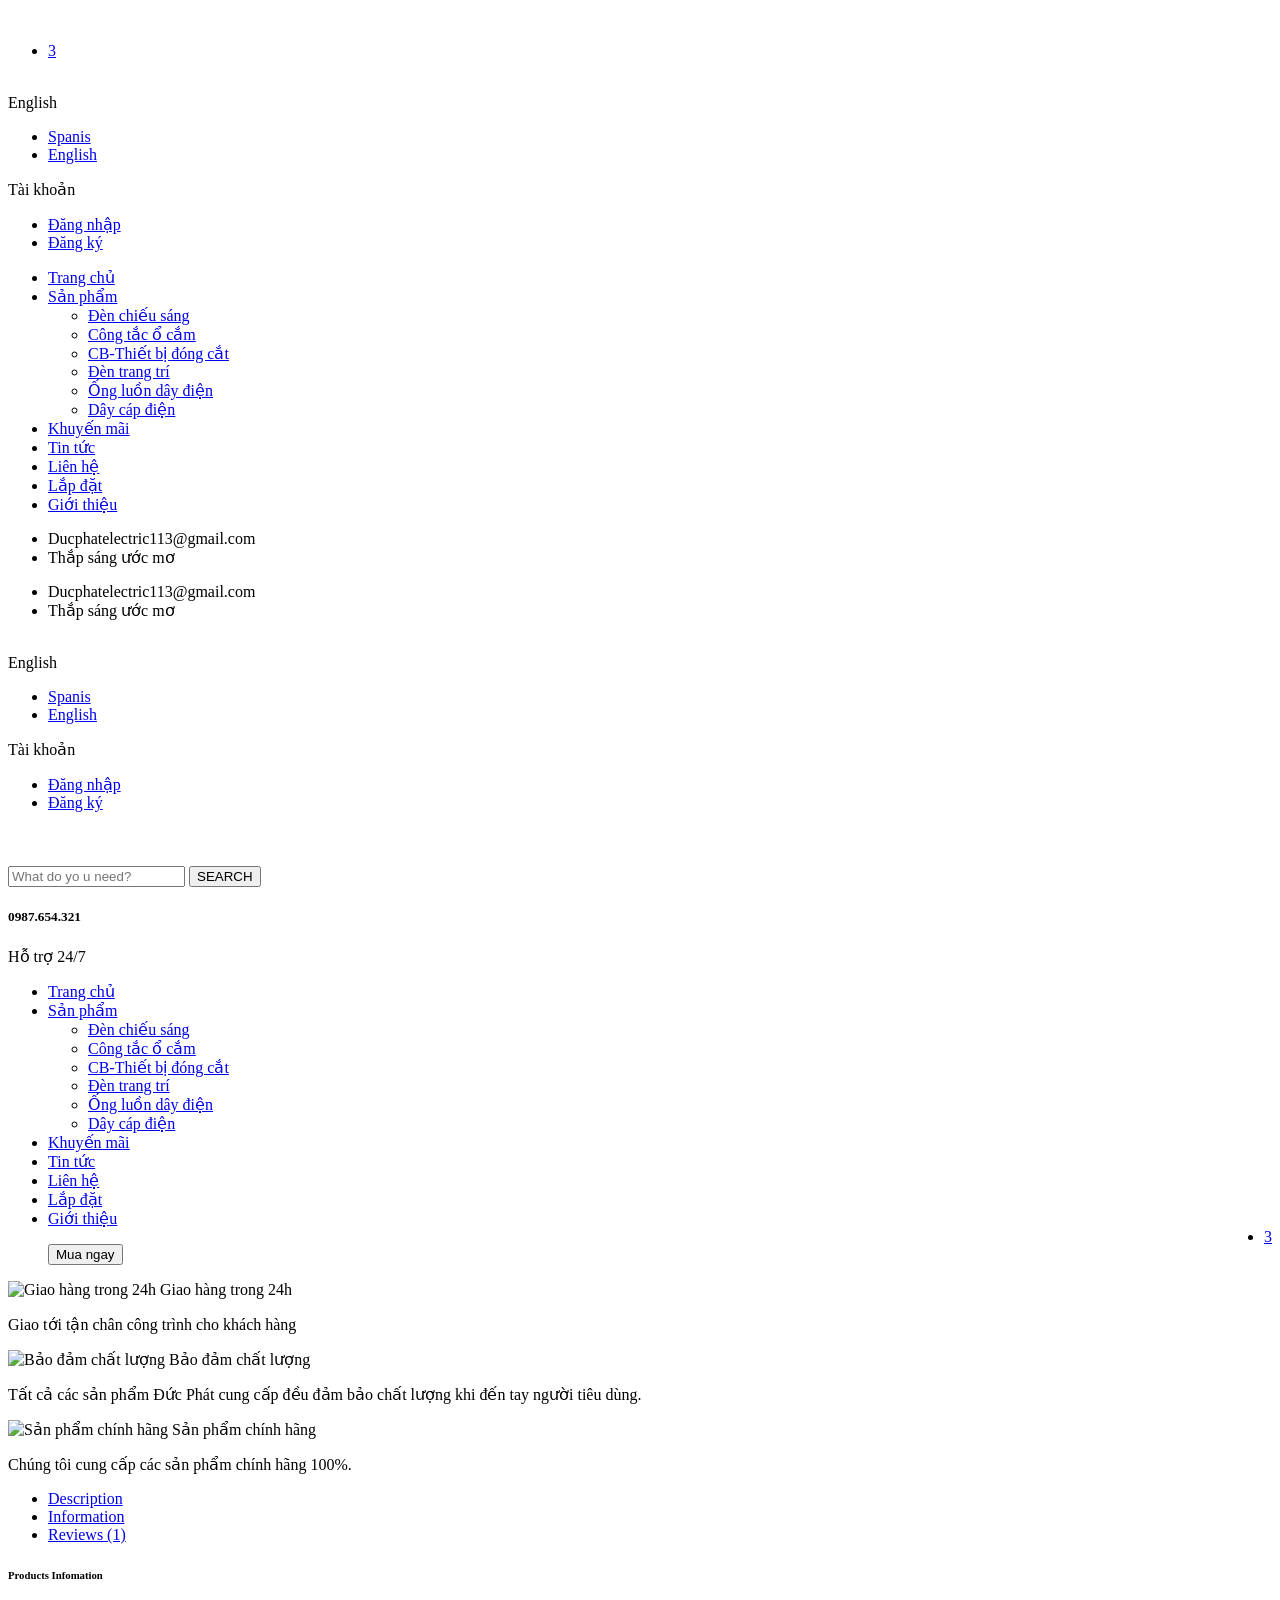
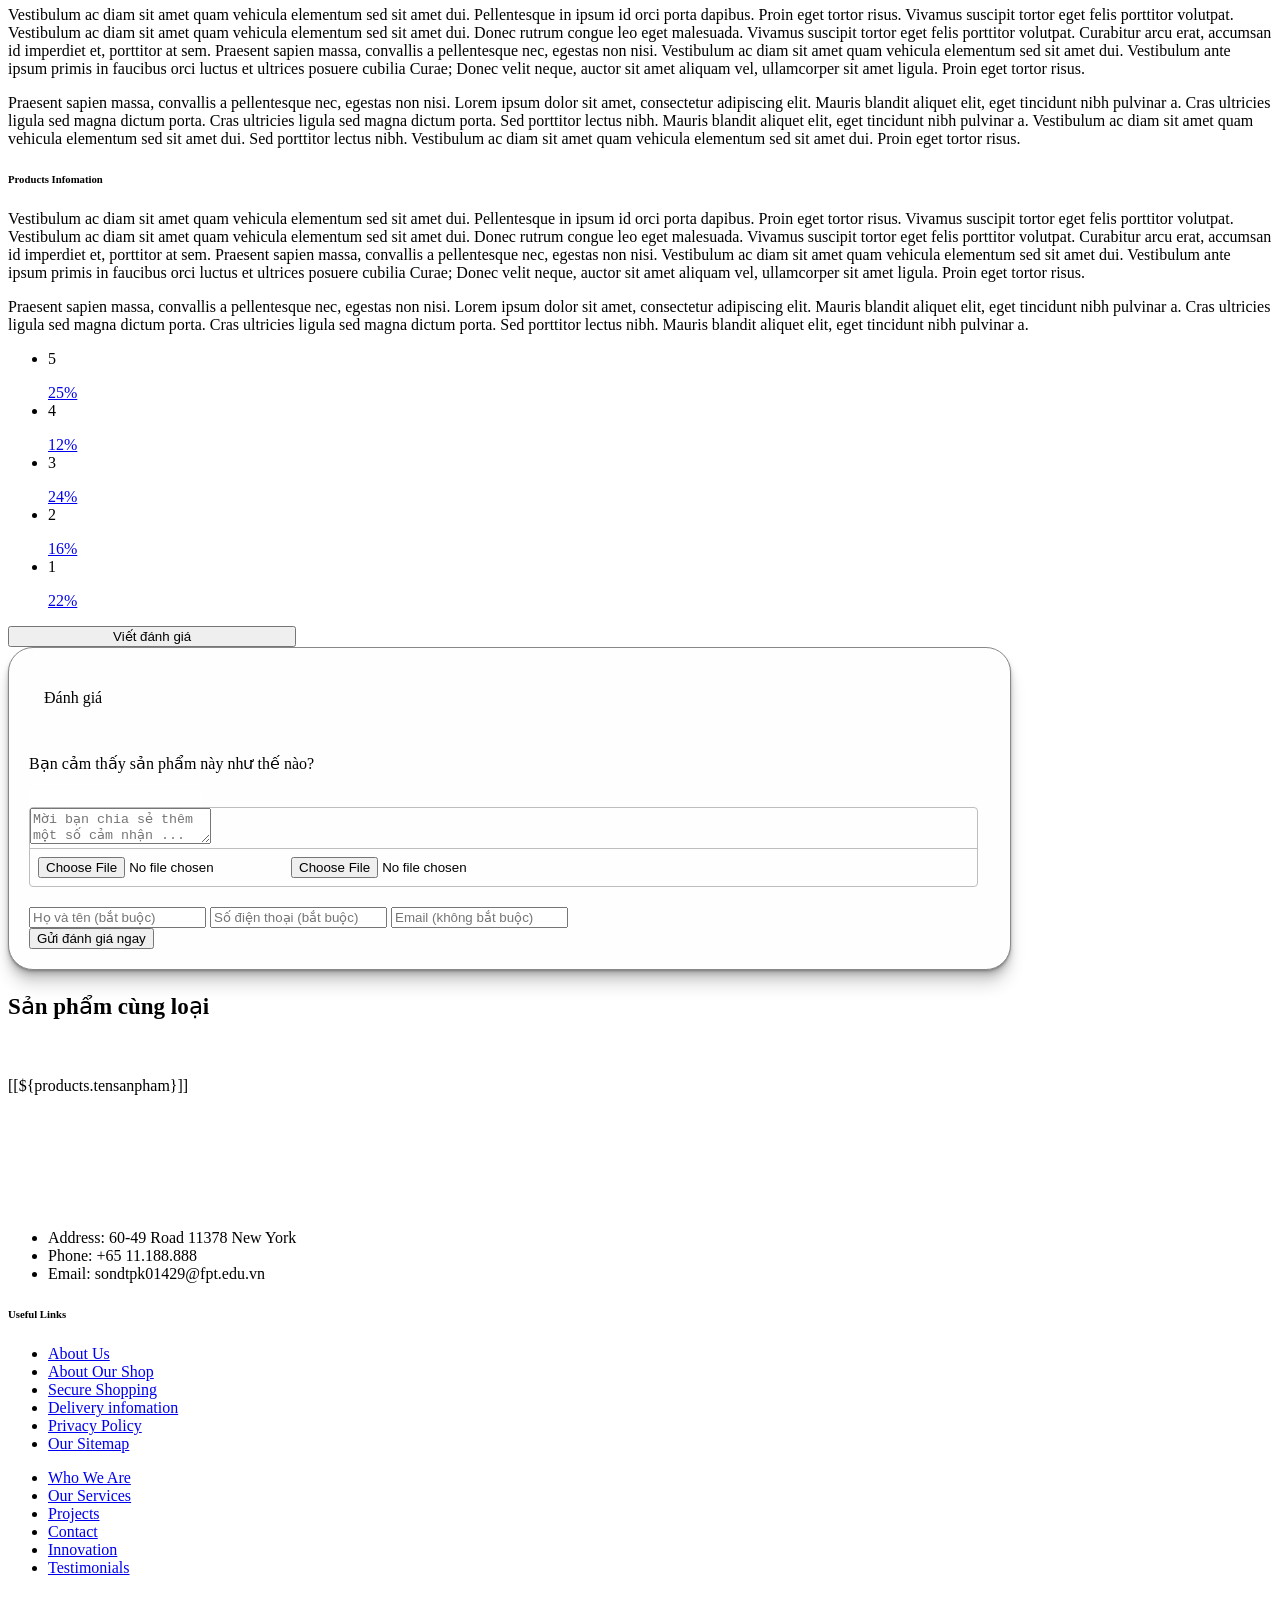
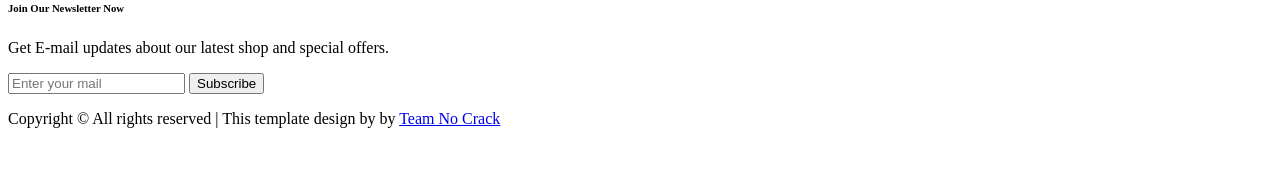
==== src/main/resources/templates/demo.html @ dddcaa91 "Initial commit" ====
<!DOCTYPE html>
<html lang="en" xmlns:th="http://www.thymeleaf.org">
<head>
<meta charset="UTF-8">
<meta name="viewport" content="width=device-width, initial-scale=1.0">
<title>Đức Phát | Thiết bị điện</title>
<link rel="stylesheet" href="/asset/css/bootstrap.min.css"
	type="text/css" />
<link rel="stylesheet" href="/asset/css/font-awesome.min.css"
	type="text/css" />
<link rel="stylesheet" href="/asset/css/elegant-icons.css"
	type="text/css" />
<link rel="stylesheet" href="/asset/css/nice-select.css" type="text/css" />
<link rel="stylesheet" href="/asset/css/jquery-ui.min.css"
	type="text/css" />
<link rel="stylesheet" href="/asset/css/owl.carousel.min.css"
	type="text/css" />
<link rel="stylesheet" href="/asset/css/slicknav.min.css"
	type="text/css" />
<link rel="stylesheet" href="/asset/css/style.css" type="text/css" />
<link rel="stylesheet" href="/asset/css/chitietsp.css" />
<link rel="stylesheet" href="/asset/css/slideshow.css" />
<link rel="stylesheet" href="/asset/css/modalhide.css" />
<link rel="stylesheet" href="/asset/css/index.css" />
<script
	src="https://cdnjs.cloudflare.com/ajax/libs/jquery/3.2.1/jquery.min.js"></script>
<script
	src="https://cdnjs.cloudflare.com/ajax/libs/popper.js/1.0.8/popper.min.js"></script>

<script src="/asset/js/chitietsp.js"></script>

<link rel="stylesheet"
	href="https://cdnjs.cloudflare.com/ajax/libs/rateYo/2.3.2/jquery.rateyo.min.css">
<style>
div.gio-hang {
	display: none; /* Ẩn Mặc Định */
	position: fixed;
	z-index: 1021;
	padding-top: 100px; /* Vị trí của modal */
	left: 0;
	top: 0;
	width: 100%;
	height: 100%;
	overflow: auto; /* thiết lập scroll khi cần thiết */
	background-color: rgb(0, 0, 0);
	background-color: rgba(0, 0, 0, 0.4);
}
/* Nội Dung Modal */
.modal-content {
	background-color: #fefefe;
	margin: auto;
	padding: 20px;
	border: 1px solid #888;
	width: 80%;
	box-shadow: 0 1px 1px rgba(0, 0, 0, 0.12), 0 2px 2px rgba(0, 0, 0, 0.12),
		0 4px 4px rgba(0, 0, 0, 0.12), 0 8px 8px rgba(0, 0, 0, 0.12), 0 16px
		16px rgba(0, 0, 0, 0.12);
	border-radius: 25px;
}
/* Nút Đóng Modal */
.close {
	position: absolute;
	right: 8px;
	top: 0px;
	font-size: 30px;
	font-weight: bold;
}

.close:hover, .close:focus {
	color: #000;
	text-decoration: none;
	cursor: pointer;
}

.btn-continue {
	border: none;
}

.bookrating {
	border: none;
}

.nameProdrew {
	font-size: 23px;
	font-weight: 500;
}

.imageRew {
	width: 100px;
}

.textarea {
	border: 1px solid #bdbdbd;
	border-radius: 4px;
	margin-right: 12px;
	margin-bottom: 20px;
}

.textarea-bottom {
	border-top: 1px solid #bdbdbd;
	font-size: 0;
	padding: 8px 8px;
}

.read-assess__top {
	padding: 5px 10px 15px 15px;
}

.comment-btn__item {
	width: 30%;
}

.box-border {
	width: 76%;
}
</style>


</head>
<body>

	<!-- Humberger Begin -->
	<div class="humberger__menu__overlay"></div>
	<div class="humberger__menu__wrapper">
		<div class="humberger__menu__logo">
			<a href="#"><img src="/asset/img/logo.png" alt="" /></a>
		</div>
		<div class="humberger__menu__cart">
			<ul>
				<li><a href="./giohang.html"><i class="fa fa-shopping-bag"></i>
						<span>3</span></a></li>
			</ul>
		</div>
		<div class="humberger__menu__widget">
			<div class="header__top__right__language">
				<img src="/asset/img/language.png" alt="" />
				<div>English</div>
				<span class="arrow_carrot-down"></span>
				<ul>
					<li><a href="#">Spanis</a></li>
					<li><a href="#">English</a></li>
				</ul>
			</div>
			<div class="header__top__right__language">
				<div>
					<i class="fa fa-user"></i> Tài khoản
				</div>
				<span class="arrow_carrot-down"></span>
				<ul>
					<li><a href="/login">Đăng nhập</a></li>
					<li><a href="/register">Đăng ký</a></li>
				</ul>
			</div>
		</div>
		<nav class="humberger__menu__nav mobile-menu">
			<ul>
				<li class="active"><a href="/">Trang chủ</a></li>
				<li><a href="./product.html">Sản phẩm</a>
					<ul class="header__menu__dropdown">
						<li><a href="./shop-details.html">Đèn chiếu sáng</a></li>
						<li><a href="./shoping-cart.html">Công tắc ổ cắm</a></li>
						<li><a href="./checkout.html">CB-Thiết bị đóng cắt</a></li>
						<li><a href="./blog-details.html">Đèn trang trí</a></li>
						<li><a href="./blog-details.html">Ống luồn dây điện</a></li>
						<li><a href="./blog-details.html">Dây cáp điện</a></li>
					</ul></li>
				<li><a href="./blog.html">Khuyến mãi</a></li>
				<li><a href="./tintuc.html">Tin tức</a></li>
				<li><a href="./contact.html">Liên hệ</a></li>
				<li><a href="./blog-details.html">Lắp đặt</a></li>
				<li><a href="./blog-details.html">Giới thiệu</a></li>
			</ul>
		</nav>
		<div id="mobile-menu-wrap"></div>
		<div class="header__top__right__social">
			<a href="#"><i class="fa fa-facebook"></i></a> <a href="#"><i
				class="fa fa-twitter"></i></a> <a href="#"><i class="fa fa-linkedin"></i></a>
			<a href="#"><i class="fa fa-pinterest-p"></i></a>
		</div>
		<div class="humberger__menu__contact">
			<ul>
				<li><i class="fa fa-envelope"></i>Ducphatelectric113@gmail.com</li>
				<li>Thắp sáng ước mơ</li>
			</ul>
		</div>
	</div>
	<!-- Humberger End -->

	<!-- Header Section Begin -->
	<header class="header">
		<div class="header___top">
			<div class="container">
				<div class="row">
					<div class="col-lg-6 col-md-6">
						<div class="header__top__left">
							<ul>
								<li><i class="fa fa-envelope"></i>
									Ducphatelectric113@gmail.com</li>
								<li>Thắp sáng ước mơ</li>
							</ul>
						</div>
					</div>
					<div class="col-lg-6 col-md-6">
						<div class="header__top__right">
							<div class="header__top__right__social">
								<a href="#"><i class="fa fa-facebook"></i></a> <a href="#"><i
									class="fa fa-twitter"></i></a> <a href="#"><i
									class="fa fa-linkedin"></i></a> <a href="#"><i
									class="fa fa-pinterest-p"></i></a>
							</div>
							<div class="header__top__right__language">
								<img src="/asset/img/language.png" alt="" />
								<div>English</div>
								<span class="arrow_carrot-down"></span>
								<ul>
									<li><a href="#">Spanis</a></li>
									<li><a href="#">English</a></li>
								</ul>
							</div>
							<div class="header__top__right__language">
								<div>
									<i class="fa fa-user"></i> Tài khoản
								</div>
								<span class="arrow_carrot-down"></span>
								<ul>
									<li><a href="/login">Đăng nhập</a></li>
									<li><a href="/register">Đăng ký</a></li>
								</ul>
							</div>
						</div>
					</div>
				</div>
			</div>
		</div>
		<div class="container">
			<div class="row">
				<div class="col-lg-3" style="text-align: center">
					<div class="header__logo">
						<a href="./index.html"><img class="imglogo"
							src="/asset/img/lg.png" alt="" width="" /></a>
					</div>
				</div>
				<div class="col-lg-9">
					<div class="hero__search" style="padding-top: 20px">
						<div class="hero__search__form">
							<form action="#">
								<input type="text" placeholder="What do yo u need?" />
								<button type="submit" class="site-btn">SEARCH</button>
							</form>
						</div>
						<div class="hero__search__phone">
							<div class="hero__search__phone__icon">
								<i class="fa fa-phone"></i>
							</div>
							<div class="hero__search__phone__text">
								<h5>0987.654.321</h5>
								<span>Hỗ trợ 24/7 </span>
							</div>
						</div>
					</div>
				</div>
			</div>
			<div class="humberger__open">
				<i class="fa fa-bars"></i>
			</div>
		</div>
	</header>
	<!-- Header Section End -->

	<!-- Hero Section Begin -->
	<header class="header-bottom sticky-top">
		<div class="container">
			<nav class="header__menu">
				<ul>
					<li class="active"><a href="/">Trang chủ</a></li>
					<li><a href="/product.html">Sản phẩm</a>
						<ul class="header__menu__dropdown">
							<li><a href="./shop-details.html">Đèn chiếu sáng</a></li>
							<li><a href="./shoping-cart.html">Công tắc ổ cắm</a></li>
							<li><a href="./checkout.html">CB-Thiết bị đóng cắt</a></li>
							<li><a href="./blog-details.html">Đèn trang trí</a></li>
							<li><a href="./blog-details.html">Ống luồn dây điện</a></li>
							<li><a href="./blog-details.html">Dây cáp điện</a></li>
						</ul></li>
					<li><a href="./blog.html">Khuyến mãi</a></li>
					<li><a href="./tintuc.html">Tin tức</a></li>
					<li><a href="./contact.html">Liên hệ</a></li>
					<li><a href="./blog-details.html">Lắp đặt</a></li>
					<li><a href="./blog-details.html">Giới thiệu</a></li>
					<li style="float: right"><a href="./giohang.html"
						class="header___cart"><i class="fa fa-shopping-bag"></i> <span>3</span></a></li>
				</ul>
			</nav>
		</div>
	</header>

	<section>
		<div class="container">
			<div class="row">
				<div class="col-md-12">
					<ul id="breadcrumb" class="breadcrumb">

					</ul>
				</div>
			</div>
		</div>
	</section>


	<!-- Product Details Section Begin -->
	<section class="product-details spad">

		<div class="container">
			<div class="row">
				<div class="col-lg-4 col-md-4" id="img-detail"></div>
				<div class="col-lg-5 col-md-5">
					<div class="product__details__text" id="data-detail"></div>
					<div class="product__details__text">
						<ul>
							<button class="primary-btn" onclick="addSP()">Mua ngay</button>
							<a href="#" class="heart-icon"><span class="icon_heart_alt"></span></a>
						</ul>
					</div>

				</div>

				<div class=" col-lg-3 col-md-3">
					<div class="sidebar-block service-block">
						<div class="sidebar-content">
							<div class="service-item service-item-two">
								<div class="item-top">
									<span class="slg"> <img class="slglogo"
										src="/asset/img/detail/ship.png" alt="Giao hàng trong 24h">
									</span> <span class="title"> Giao hàng trong 24h </span>
								</div>
								<p class="caption">Giao tới tận chân công trình cho khách
									hàng</p>
							</div>
							<div class="service-item service-item-two">
								<div class="item-top">
									<span class="slg"> <img class="slglogo"
										src="/asset/img/detail/chatluong.png" alt="Bảo đảm chất lượng">
									</span> <span class="title"> Bảo đảm chất lượng </span>
								</div>
								<p class="caption">Tất cả các sản phẩm Đức Phát cung cấp đều
									đảm bảo chất lượng khi đến tay người tiêu dùng.</p>
							</div>
							<div class="service-item service-item-two">
								<div class="item-top">
									<span class="slg"> <img class="slglogo"
										src="/asset/img/detail/chinhhang.png"
										alt="Sản phẩm chính hãng">
									</span> <span class="title"> Sản phẩm chính hãng </span>
								</div>
								<p class="caption">Chúng tôi cung cấp các sản phẩm chính
									hãng 100%.</p>
							</div>
						</div>
					</div>
				</div>
			</div>
		</div>


		<div class="col-lg-12" id="data_description">
			<div class="product__details__tab">
				<ul class="nav nav-tabs" role="tablist">
					<li class="nav-item"><a class="nav-link active"
						data-toggle="tab" href="#tabs-1" role="tab" aria-selected="true">Description</a>
					</li>
					<li class="nav-item"><a class="nav-link" data-toggle="tab"
						href="#tabs-2" role="tab" aria-selected="false">Information</a></li>
					<li class="nav-item"><a class="nav-link" data-toggle="tab"
						href="#tabs-3" role="tab" aria-selected="false">Reviews <span>(1)</span></a>
					</li>
				</ul>
				<div class="tab-content">
					<div class="tab-pane active" id="tabs-1" role="tabpanel">
						<div class="product__details__tab__desc">
							<h6>Products Infomation</h6>
							<p>Vestibulum ac diam sit amet quam vehicula elementum sed
								sit amet dui. Pellentesque in ipsum id orci porta dapibus. Proin
								eget tortor risus. Vivamus suscipit tortor eget felis porttitor
								volutpat. Vestibulum ac diam sit amet quam vehicula elementum
								sed sit amet dui. Donec rutrum congue leo eget malesuada.
								Vivamus suscipit tortor eget felis porttitor volutpat. Curabitur
								arcu erat, accumsan id imperdiet et, porttitor at sem. Praesent
								sapien massa, convallis a pellentesque nec, egestas non nisi.
								Vestibulum ac diam sit amet quam vehicula elementum sed sit amet
								dui. Vestibulum ante ipsum primis in faucibus orci luctus et
								ultrices posuere cubilia Curae; Donec velit neque, auctor sit
								amet aliquam vel, ullamcorper sit amet ligula. Proin eget tortor
								risus.</p>
							<p>Praesent sapien massa, convallis a pellentesque nec,
								egestas non nisi. Lorem ipsum dolor sit amet, consectetur
								adipiscing elit. Mauris blandit aliquet elit, eget tincidunt
								nibh pulvinar a. Cras ultricies ligula sed magna dictum porta.
								Cras ultricies ligula sed magna dictum porta. Sed porttitor
								lectus nibh. Mauris blandit aliquet elit, eget tincidunt nibh
								pulvinar a. Vestibulum ac diam sit amet quam vehicula elementum
								sed sit amet dui. Sed porttitor lectus nibh. Vestibulum ac diam
								sit amet quam vehicula elementum sed sit amet dui. Proin eget
								tortor risus.</p>
						</div>
					</div>
					<div class="tab-pane" id="tabs-2" role="tabpanel">
						<div class="product__details__tab__desc">
							<h6>Products Infomation</h6>
							<p>Vestibulum ac diam sit amet quam vehicula elementum sed
								sit amet dui. Pellentesque in ipsum id orci porta dapibus. Proin
								eget tortor risus. Vivamus suscipit tortor eget felis porttitor
								volutpat. Vestibulum ac diam sit amet quam vehicula elementum
								sed sit amet dui. Donec rutrum congue leo eget malesuada.
								Vivamus suscipit tortor eget felis porttitor volutpat. Curabitur
								arcu erat, accumsan id imperdiet et, porttitor at sem. Praesent
								sapien massa, convallis a pellentesque nec, egestas non nisi.
								Vestibulum ac diam sit amet quam vehicula elementum sed sit amet
								dui. Vestibulum ante ipsum primis in faucibus orci luctus et
								ultrices posuere cubilia Curae; Donec velit neque, auctor sit
								amet aliquam vel, ullamcorper sit amet ligula. Proin eget tortor
								risus.</p>
							<p>Praesent sapien massa, convallis a pellentesque nec,
								egestas non nisi. Lorem ipsum dolor sit amet, consectetur
								adipiscing elit. Mauris blandit aliquet elit, eget tincidunt
								nibh pulvinar a. Cras ultricies ligula sed magna dictum porta.
								Cras ultricies ligula sed magna dictum porta. Sed porttitor
								lectus nibh. Mauris blandit aliquet elit, eget tincidunt nibh
								pulvinar a.</p>
						</div>
					</div>
					<div class="tab-pane" id="tabs-3" role="tabpanel">
						<div class="product__details__tab__desc">
							<div class="box-border">
								<div class="rating " id="danhgia">
									<p class="rating__title" id="titleRew"></p>

									<div class="rating-star left">
										<div class="rating-left">
											<div class="rating-top">
												<p class="point" id="avgScore"></p>
												<div class="list-star" id="avgStar">
													
												</div>
												<a class="rating-total" id="countRate"></a>

											</div>
											<ul class="rating-list">
												<li>
													<div class="number-star">
														5 <i class="icondetail-blackstar"></i>
													</div>
													<div class="timeline-star">
														<p class="timing" style="width: 25%"></p>
													</div> <a href="/dtdd/samsung-galaxy-a32-4g/danh-gia?s=5&p=1"
													class="number-percent">25%</a>
												</li>
												<li>
													<div class="number-star">
														4 <i class="icondetail-blackstar"></i>
													</div>
													<div class="timeline-star">
														<p class="timing" style="width: 12%"></p>
													</div> <a href="/dtdd/samsung-galaxy-a32-4g/danh-gia?s=4&p=1"
													class="number-percent">12%</a>
												</li>
												<li>
													<div class="number-star">
														3 <i class="icondetail-blackstar"></i>
													</div>
													<div class="timeline-star">
														<p class="timing" style="width: 24%"></p>
													</div> <a href="/dtdd/samsung-galaxy-a32-4g/danh-gia?s=3&p=1"
													class="number-percent">24%</a>
												</li>
												<li>
													<div class="number-star">
														2 <i class="icondetail-blackstar"></i>
													</div>
													<div class="timeline-star">
														<p class="timing" style="width: 16%"></p>
													</div> <a href="/dtdd/samsung-galaxy-a32-4g/danh-gia?s=2&p=1"
													class="number-percent">16%</a>
												</li>
												<li>
													<div class="number-star">
														1 <i class="icondetail-blackstar"></i>
													</div>
													<div class="timeline-star">
														<p class="timing" style="width: 22%"></p>
													</div> <a href="/dtdd/samsung-galaxy-a32-4g/danh-gia?s=1&p=1"
													class="number-percent">22%</a>
												</li>
											</ul>
										</div>

									</div>
								</div>
								<div class="comment comment--all ratingLst">
									<!-- Button trigger modal -->
									<button type="button" class="comment-btn__item blue"
										data-toggle="modal" data-target=".bd-example-modal-lg">
										<i class="iconratingnew-circlestar--big"></i>Viết đánh giá</a>
									</button>
									
									<div class="comment comment--all ratingLst" >
										<div id="loadRew">
										
										</div>


										<!-- Modal -->
										<div class="modal fade bd-example-modal-lg" tabindex="-1"
											role="dialog" aria-labelledby="myLargeModalLabel"
											aria-hidden="true" id="editModal">
											<div class="modal-dialog modal-lg">
												<div class="modal-content" style="width: 100%">
													<div class="read-assess__top">
														<p class="read-assess__title">Đánh giá</p>
														<!-- <button type="button" class="close" data-dismiss="modal"
														aria-label="Close">
														<span aria-hidden="true">&times;</span>
													</button> -->
													</div>

													<form class="read-assess-main" id="reviewForm">

														<div class="box-cmt-popup">
															<div id="getProductId"></div>

															<div class="select-star">
																<p class="txt01">Bạn cảm thấy sản phẩm này như thế
																	nào?</p>


																<div class="str_Rating_detail">
																	<!--star rating-->
																	<div id="" data-rating="5"
																		data-rateyo-read-only="false"
																		class="rateYo bookrating"></div>
																	<!-- to show selected star value-->
																	<input type="text" class="bookrating">

																</div>
															</div>
														</div>

														<div class="read-assess-form">
															<div class="textarea">
																<textarea class="ct" name="description" id="description"
																	placeholder="Mời bạn chia sẻ thêm một số cảm nhận ..."></textarea>

																<div class="textarea-bottom clearfix">

																	<input type="file" name="imgupload" class="upload"
																		id="${editProp.prop}_file" accept="image/*"> <input
																		name="hinhanh" placeholder="Hình ảnh" type="hidden"
																		cssClass="form-control" id="pictureInput" /> <img
																		id="imgpr" src="" style="width: 25%" /> <input
																		id="hdFileRatingUpload" type="file" class="hide"
																		accept="image/x-png, image/gif, image/jpeg" />

																	<ul class="resRtImg hide">
																	</ul>
																</div>
															</div>

															<div class="list-input" style="flex-wrap: wrap;">
																<input type="text" name="nameRew" class="input-assess"
																	placeholder="Họ và tên (bắt buộc)" value="">
																
																<input type="number" name="phoneNumber" class="input-assess"
																	placeholder="Số điện thoại (bắt buộc)" value="">
																
																<input type="text" name="gmail" class="input-assess"
																	style="margin-right: 12px"
																	placeholder="Email (không bắt buộc)" value="">
																<div class="errorMol" id="messError"></div>															
															</div>
															

															<button type="submit" class="submit-assess"
																id="addreview">Gửi đánh giá ngay</button>
															<span class="lbMsgRt hide"></span>

														</div>
													</form>

												</div>
											</div>
										</div>
									</div>
								</div>

							</div>
						</div>
					</div>
				</div>
			</div>
			</div>
	</section>
	<section class="categories">
			<div class="container">
				<div class="row">
					<div class="col-lg-12">
						<div class="section-title related__product__title">
							<p style="font-size: 23px; font-weight: 550; color: #000">Sản phẩm cùng loại</p>
						</div>
					</div>
					<div class="categories__slider owl-carousel">
						<div class="col-lg-3" th:each="products : ${products}">
							<div class="thumb-wrapper">
								<a th:href="@{'/detail/' + ${products.seourl}}"
									th:attr="onclick=|loaddetail('${products.productId}')|"> <span
									class="sale"
									th:text="${#numbers.formatDecimal(products.khuyenmai, 0, 'COMMA', 0, 'POINT') +'%'}">

								</span> <img th:src="${products.hinhanh}" alt="" />
									<p class="product-item-name">[[${products.tensanpham}]]</p>

									<div class="item-price">
										<div class="price-box price-final_price">
											<span class="special-price"> <span
												class="price-container"> <span class="price-wrapper">
														<span class="price"
														th:text="${#numbers.formatDecimal(products.gia, 0, 'COMMA', 0, 'POINT') +'₫'}"></span>
												</span>
											</span>
											</span> <span class="old-price"> <span
												class="price-container"
												th:with="discount=${(100 - products.khuyenmai)/100}">
													<span class="price-wrapper"
													th:with="specialprice=${products.gia / discount}"> <span
														class="price"
														th:text="${#numbers.formatDecimal(specialprice, 0, 'COMMA', 0, 'POINT') +'₫'}"></span>
												</span>
											</span>
											</span>
										</div>
									</div>

								</a>
							</div>

						</div>
					</div>
				</div>
			</div>
		</section>

	<!-- Modal Cho Website -->
	<div id="myModal" class="gio-hang">
		<!-- Nội Dung Modal -->
		<div class="modal-content">
			<span class="close">×</span>
			<div id="table-content"></div>
		</div>
	</div>
	
	
	
	  

	<!-- Modal -->

	<div id="back-top">
		<a title="Go to Top" href="#"> <i class="fa fa-angle-double-up"></i></a>
	</div>
	<!-- Footer Section Begin -->
	<footer class="footer spad" style="margin-top: 100px">
		<div class="container">
			<div class="row">
				<div class="col-lg-3 col-md-6 col-sm-6">
					<div class="footer__about">
						<div class="footer__about__logo">
							<a href="./index.html"><img src="img/lg.png" alt="" /></a>
						</div>
						<ul>
							<li>Address: 60-49 Road 11378 New York</li>
							<li>Phone: +65 11.188.888</li>
							<li>Email: sondtpk01429@fpt.edu.vn</li>
						</ul>
					</div>
				</div>
				<div class="col-lg-4 col-md-6 col-sm-6 offset-lg-1">
					<div class="footer__widget">
						<h6>Useful Links</h6>
						<ul>
							<li><a href="#">About Us</a></li>
							<li><a href="#">About Our Shop</a></li>
							<li><a href="#">Secure Shopping</a></li>
							<li><a href="#">Delivery infomation</a></li>
							<li><a href="#">Privacy Policy</a></li>
							<li><a href="#">Our Sitemap</a></li>
						</ul>
						<ul>
							<li><a href="#">Who We Are</a></li>
							<li><a href="#">Our Services</a></li>
							<li><a href="#">Projects</a></li>
							<li><a href="#">Contact</a></li>
							<li><a href="#">Innovation</a></li>
							<li><a href="#">Testimonials</a></li>
						</ul>
					</div>
				</div>
				<div class="col-lg-4 col-md-12">
					<div class="footer__widget">
						<h6>Join Our Newsletter Now</h6>
						<p>Get E-mail updates about our latest shop and special
							offers.</p>
						<form action="#">
							<input type="text" placeholder="Enter your mail" />
							<button type="submit" class="site-btn">Subscribe</button>
						</form>
						<div class="footer__widget__social">
							<a href="#"><i class="fa fa-facebook"></i></a> <a href="#"><i
								class="fa fa-instagram"></i></a> <a href="#"><i
								class="fa fa-twitter"></i></a> <a href="#"><i
								class="fa fa-pinterest"></i></a>
						</div>
					</div>
				</div>
			</div>
			<div class="row">
				<div class="col-lg-12">
					<div class="footer__copyright">
						<div class="footer__copyright__text">
							<p>
								<!-- Link back to Colorlib can't be removed. Template is licensed under CC BY 3.0. -->
								Copyright &copy; All rights reserved | This template design by <i
									class="fa fa-heart" aria-hidden="true"></i> by <a href="#"
									target="_blank">Team No Crack</a>
								<!-- Link back to Colorlib can't be removed. Template is licensed under CC BY 3.0. -->
							</p>
						</div>
						<div class="footer__copyright__payment">
							<img src="img/payment-item.png" alt="" />
						</div>
					</div>
				</div>
			</div>
		</div>
	</footer>
	
	
	<script src="/asset/js/bootstrap.min.js"></script>
	<script src="/asset/js/jquery.nice-select.min.js"></script>
	<script src="/asset/js/jquery-ui.min.js"></script>
	<script src="/asset/js/jquery.slicknav.js"></script>
	<script src="/asset/js/mixitup.min.js"></script>
	<script src="/asset/js/owl.carousel.min.js"></script>
	<script src="/asset/js/main.js"></script>
	<script src="/asset/js/api/product.js"></script>
	<script src="/asset/js/api/cart.js"></script>
	<script src="/asset/js/chitietsp.js"></script>
	<script src="/asset/js/review.js"></script>
	<script src="/asset/js/jquery-3.3.1.min.js"></script>
	<!-- Validation -->
	<script
		src="https://cdn.jsdelivr.net/jquery.validation/1.16.0/jquery.validate.min.js"></script>
	<script
		src="https://cdn.jsdelivr.net/jquery.validation/1.16.0/additional-methods.min.js"></script>

	<script
		src="https://cdn.jsdelivr.net/npm/form-data-json-convert/dist/form-data-json.min.js"></script>
	<script
		src="https://cdnjs.cloudflare.com/ajax/libs/rateYo/2.3.2/jquery.rateyo.min.js"></script>
	<!-- <script src="https://code.jquery.com/jquery-3.2.1.slim.min.js" integrity="sha384-KJ3o2DKtIkvYIK3UENzmM7KCkRr/rE9/Qpg6aAZGJwFDMVNA/GpGFF93hXpG5KkN" crossorigin="anonymous"></script> -->
	
	
	<script>

	/* /* get rating */
	$(".rateYo").each(function (e) {
    
    var language = "english";
    var rating = $(this).attr("data-rating");
    $(this).rateYo({
        onSet: function (rating) {
            
                $(this).next().val(ChngRatevaluesEn[rating]);
            
            //ratingFunc(rating, $(this).next().next().val());
            console.log(rating);
            $('#valueRating').val(rating);
        },
        rating: rating,
        starWidth: "20px",
        numStars: 5,
        fullStar: true,
        normalFill: "#A0A0A0",
        spacing: "5px",
        precision: 2,
        // rtl: true,
        // readOnly: true,
    });
});
 
	
	
	$('.upload').change(function() {
		  
	    uploadFile(this);
	});
 
 
	uploadFile = async (fileInput) => {
	    let formData = new FormData()
	    formData.append('file', fileInput.files[0]);
	    let uploadOption = {
	        method: 'POST',
	        body: formData
	    };
	    try {
	        let response = await fetch('/upload', uploadOption);
	        if (response.ok) {
	            let uploadResult = await response.json();
	            if (uploadResult.uploaded) {
					$('#pictureInput').val(uploadResult.url);
		            let $img =  $(fileInput).next().next();
		            if ($img.length > 0) {
		                $('#imgpr').attr('src',uploadResult.url);
		            }
		        } else {
		            alert(uploadResult.messsage);
		        }
	        } else {
	            let error = await response.json();
	            alert(error);
	        }
	    } catch(error) {
	        alert(error);
	    }
	}
	
		$(function() {
			$('#reviewForm').validate({
				rules: {
					nameRew: {
						required: true,
						minlength: 1,
						maxlength: 50,
					},
					description: {
						required: true,
						minlength: 20,
						maxlength: 350,
					},
					phoneNumber: {
						required: true,
						minlength: 10,
						maxlength: 11,
					}
				},
				messages: {
					nameRew: "Vui lòng nhập đủ thông tin!",
					description: "Hãy đánh giá thêm về sản phẩm!",
					phoneNumber: "Vui lòng nhập đúng số điện thoại!"
				},
				errorPlacement: function(error, element) {
			        if (element.attr('name') == 'nameRew') {
			            error.insertAfter('#messError');
			        }else if(element.attr('name') == 'phoneNumber') {
			            error.insertAfter('#messError');
			        }else{
			            error.insertAfter(element);
			        }
			 	},
				submitHandler: function () {
					var productId = localStorage.getItem("prid");
				    var $form = $('#reviewForm');
				    /* get rating */
				    
				    var rewData = {
				    	productId,
				    	score : $form.find('input[name="score"]').val(),
				    	image : $form.find('input[name="hinhanh"]').val(),				   
				    	name: $form.find('input[name="nameRew"]').val(),
				    	phoneNumber: $form.find('input[name="phoneNumber"]').val(),
				    	description : $('textarea#description').val()
				      };
				    console.log(rewData)
				      $.ajax({
				          url: "/api/review",
				          type: "POST",
				          data: JSON.stringify(rewData),
				          contentType: "application/json; charset=utf-8",
				          dataType: "json",
				          success: function (data, textStatus, jqXHR) {
				            
				            console.log(data);
				          },
				        }); 
				},
			});
		});
		
		
		var span = document.getElementsByClassName("close")[0];
		/* Sẽ đóng modal khi nhấn dấu x */
		span.onclick = function() {
			modal.style.display = "none";
		}

		
	</script>
</body>
</html>
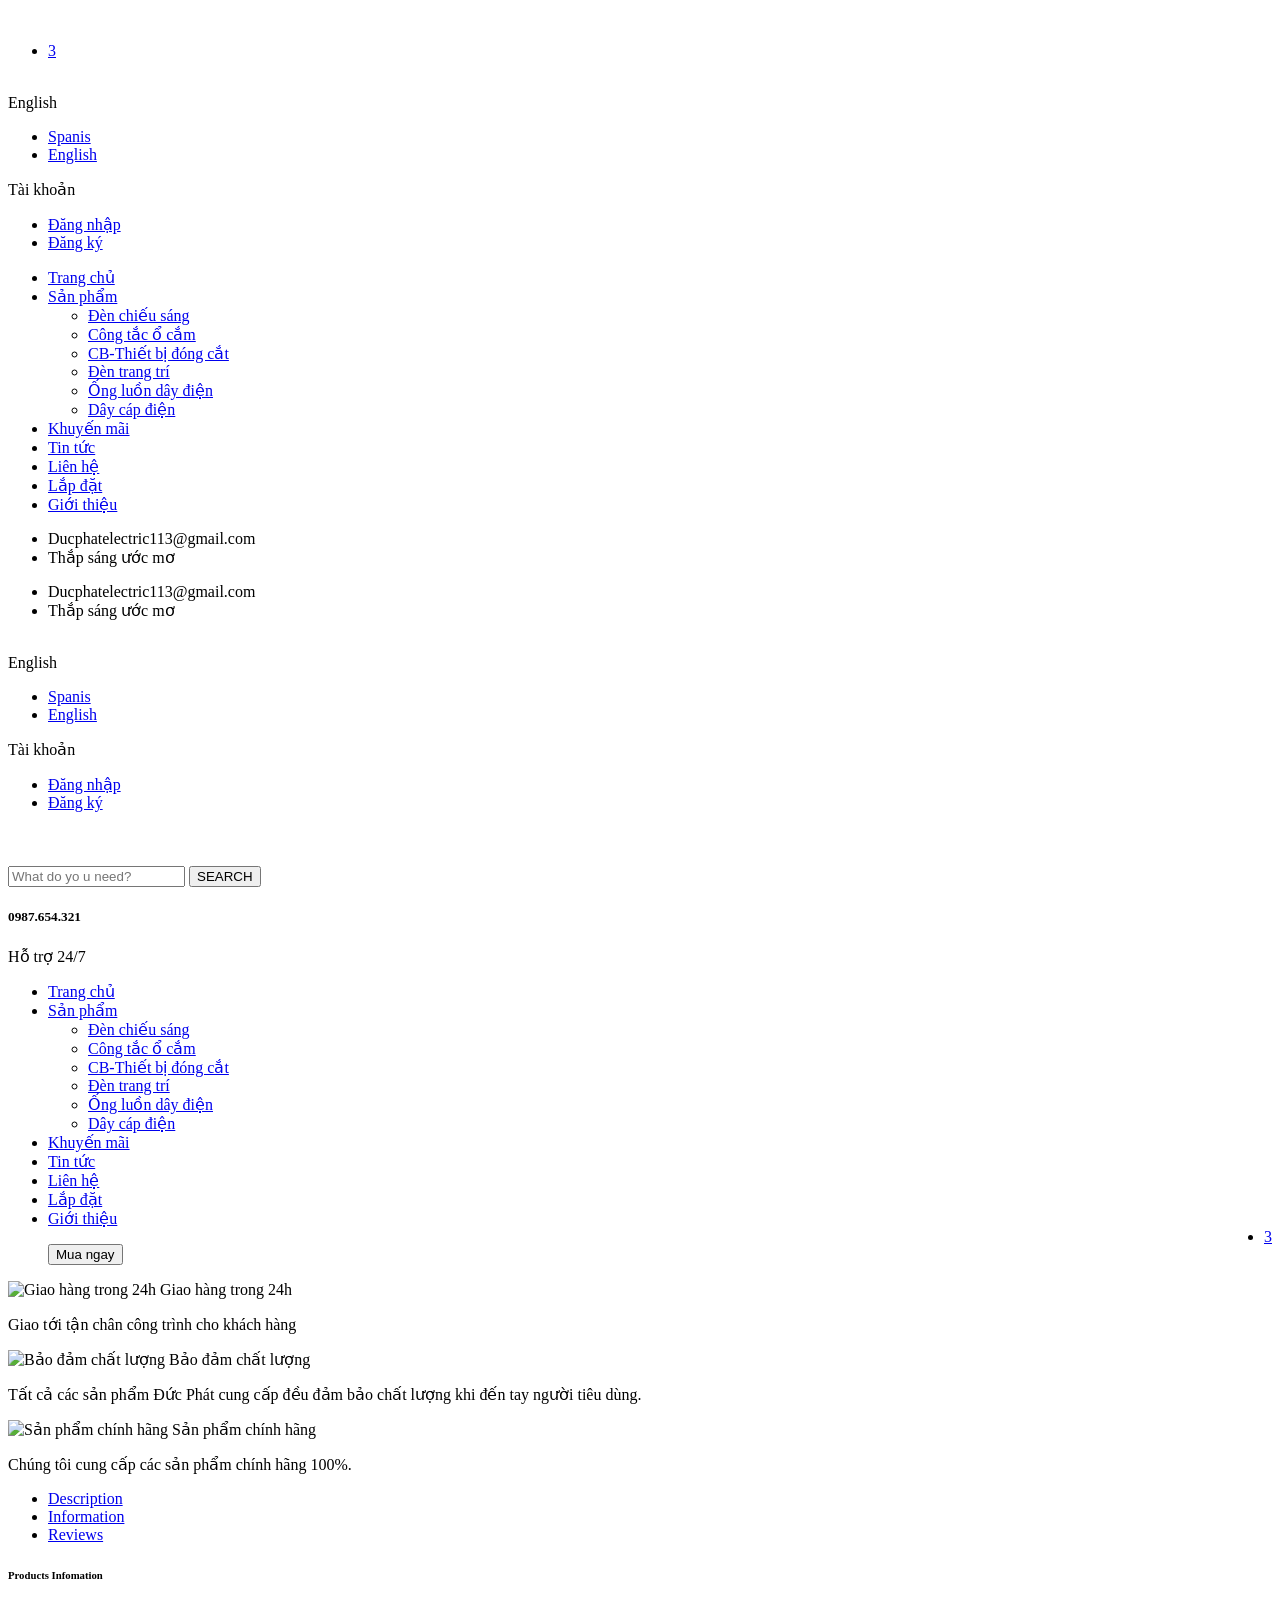
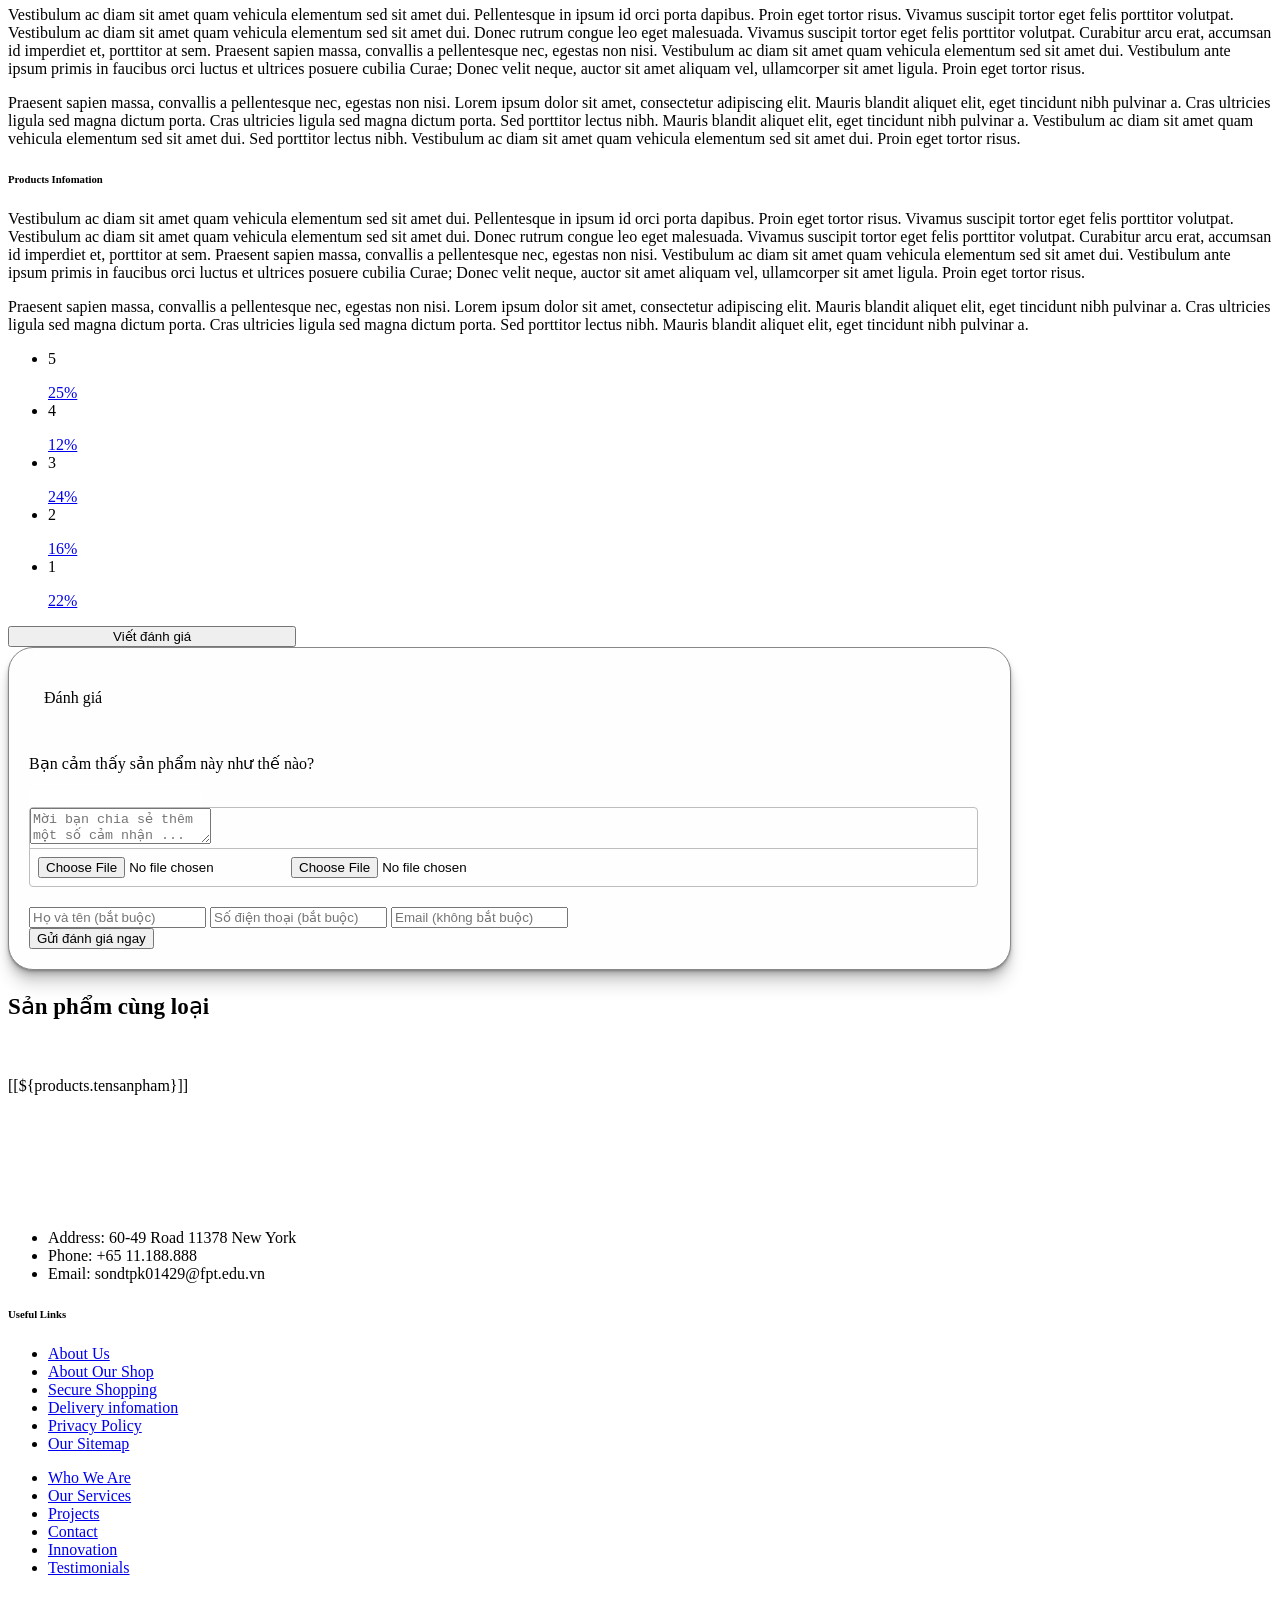
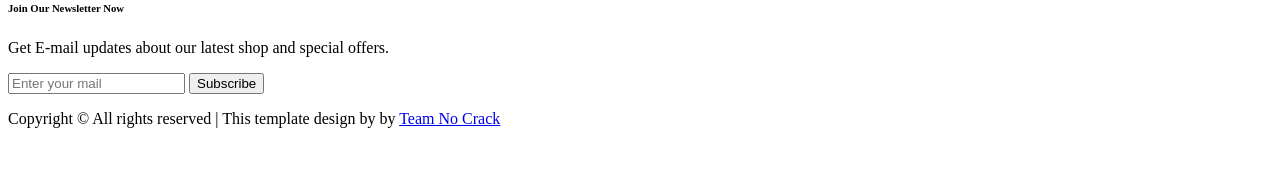
==== commit 49ee4c12: "edit" ====
--- a/src/main/resources/templates/demo.html
+++ b/src/main/resources/templates/demo.html
@@ -371,7 +371,7 @@
 					<li class="nav-item"><a class="nav-link" data-toggle="tab"
 						href="#tabs-2" role="tab" aria-selected="false">Information</a></li>
 					<li class="nav-item"><a class="nav-link" data-toggle="tab"
-						href="#tabs-3" role="tab" aria-selected="false">Reviews <span>(1)</span></a>
+						href="#tabs-3" role="tab" aria-selected="false">Reviews <span id="sumRew"></span></a>
 					</li>
 				</ul>
 				<div class="tab-content">
@@ -504,7 +504,7 @@
 									
 									<div class="comment comment--all ratingLst" >
 										<div id="loadRew">
-										
+		
 										</div>
 
 
@@ -741,7 +741,7 @@
 		</div>
 	</footer>
 	
-	
+	<script src="/asset/js/jquery-3.3.1.min.js"></script>
 	<script src="/asset/js/bootstrap.min.js"></script>
 	<script src="/asset/js/jquery.nice-select.min.js"></script>
 	<script src="/asset/js/jquery-ui.min.js"></script>
@@ -753,7 +753,7 @@
 	<script src="/asset/js/api/cart.js"></script>
 	<script src="/asset/js/chitietsp.js"></script>
 	<script src="/asset/js/review.js"></script>
-	<script src="/asset/js/jquery-3.3.1.min.js"></script>
+	
 	<!-- Validation -->
 	<script
 		src="https://cdn.jsdelivr.net/jquery.validation/1.16.0/jquery.validate.min.js"></script>
